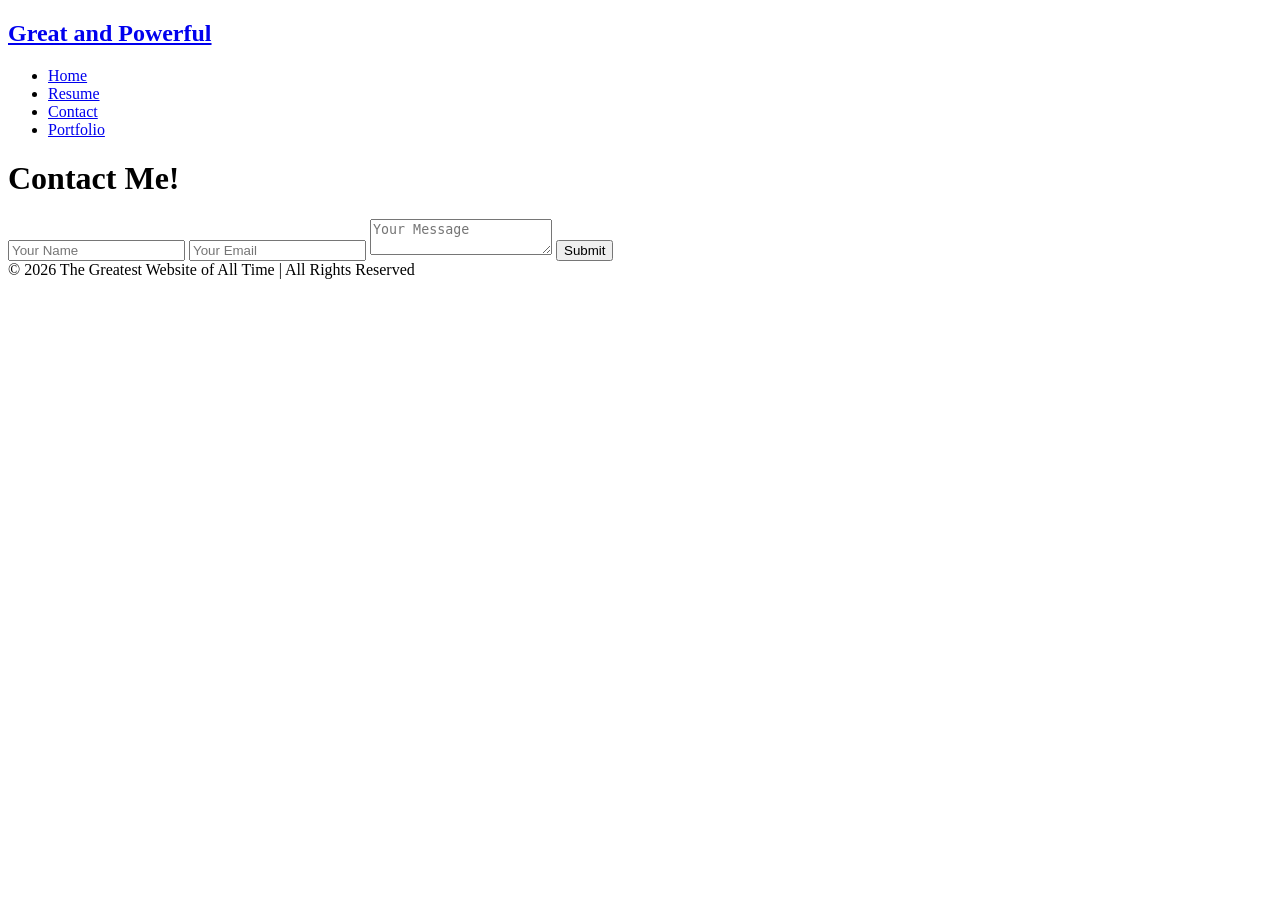
==== contact.html @ 7fc234f6 "feat: add footer and nav-list to alll" ====
<!DOCTYPE html>
<html>
  <head>
    <title>Contact - Great and Powerful</title>
  </head>
  <body>
    <nav class="navbar">
        <h1 class="logo"><a href="index.html">Great and Powerful</a></h1>
        <ul class="nav-list">
            <li><a href="index.html">Home</a></li>
            <li><a href="resume.html">Resume</a></li>
            <li><a href="contact.html">Contact</a></li>
            <li><a href="portfolio.html">Portfolio</a></li>
        </ul>
    </nav>
    <main>
        <h1 class="page-title">Contact Me!</h1>
        <form id="contact-form">
            <input type="text" id="name" placeholder="Your Name" required>
            <input type="email" id="email" placeholder="Your Email" required>
            <textarea id="message" placeholder="Your Message" required></textarea>
            <button type="submit">Submit</button>
        </form>
    </main>
    <footer>
      © 2026 The Greatest Website of All Time | All Rights Reserved
    </footer>
  </body>
</html>
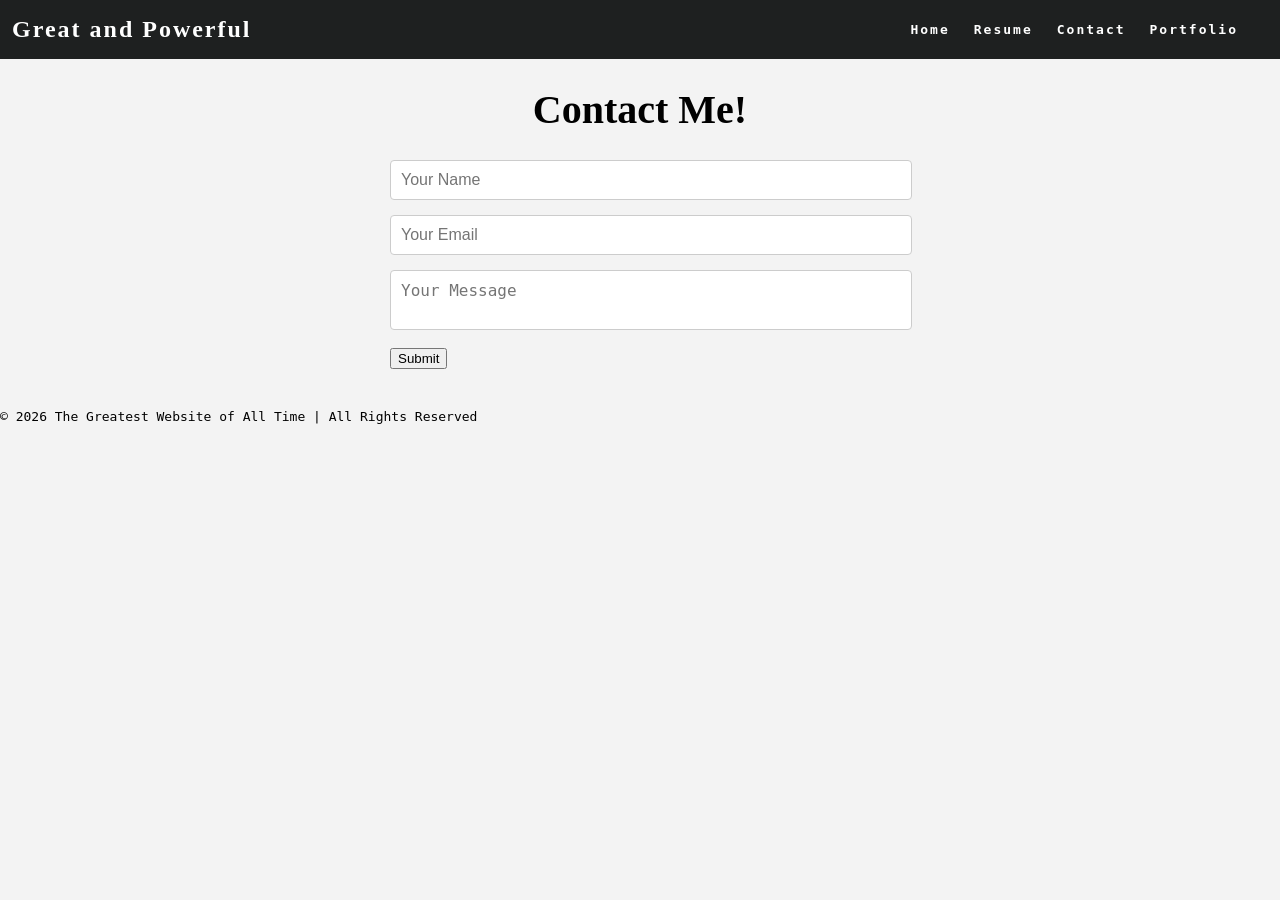
==== commit 126c2bc1: "feat: linked stylesheet" ====
--- a/contact.html
+++ b/contact.html
@@ -2,6 +2,7 @@
 <html>
   <head>
     <title>Contact - Great and Powerful</title>
+    <link rel="stylesheet" href="styles.css"> </link>
   </head>
   <body>
     <nav class="navbar">
--- a/styles.css
+++ b/styles.css
@@ -0,0 +1,264 @@
+:root {
+  /* variables */
+  --cg-black: rgb(30, 32, 32);
+  --cg-blue: rgb(36, 94, 255);
+  --cg-grey: rgb(243, 243, 243);
+  --cg-white: rgb(255, 255, 255);
+}
+
+html {
+  height: 100%;
+}
+
+body {
+  background: var(--cg-grey);
+  position: relative;
+  min-height: 100vh;
+  padding: 0;
+  margin: 0;
+  font-family: monospace;
+}
+
+/* CSS for navigation */
+
+.navbar {
+  position: -webkit-sticky;
+  position: sticky;
+  top: 0;
+  width: 100%;
+  height: 7%;
+  z-index: 10;
+
+  display: flex;
+  justify-content: space-between;
+  align-items: center;
+  text-align: center;
+
+  background-color: var(--cg-black);
+  color: var(--cg-white);
+  padding: 0px 0px;
+
+  /* Debug border */
+  /* border: solid red; */
+}
+
+.nav-list {
+  display: flex;
+  flex-direction: row;
+  position: relative;
+  right: 30px;
+  list-style: none;
+
+  /* Debug border */
+  /* border: solid blue; */
+}
+
+.navbar a {
+  color: var(--cg-white);
+  font-weight: bold;
+  margin: 0 12px;
+  text-decoration: none;
+  letter-spacing: 2px;
+
+  font-family: monospace;
+}
+
+.navbar a:hover {
+  color: var(--cg-blue);
+  text-decoration: underline;
+}
+
+.navbar a:active {
+  color: var(--cg-blue);
+}
+
+.logo a {
+  font-family: Georgia;
+}
+
+.logo a:hover {
+  text-decoration: None;
+}
+
+main {
+  padding: 0 20px 40px 20px;
+  display: flex;
+  flex-direction: column;
+  justify-content: center;
+  align-items: center;
+}
+
+.page-title {
+  display: flex;
+  justify-content: center;
+  font-size: 40px;
+  font-family: Georgia;
+}
+
+/* CSS for portfolio grid */
+
+.project {
+  display: flex;
+  flex-direction: row;
+  max-width: 100%;
+  margin: 1em 0 2em 0;
+
+  /* Debug border */
+  /* border: 2px solid blue; */
+}
+
+.item-link {
+  width: 70%;
+
+  /* Debug border */
+  /* border: 2px solid red; */
+}
+
+.project-image {
+  object-fit: cover;
+  width: 100%;
+  height: 500px;
+  flex-basis: 50px;
+  flex-grow: 2;
+
+  /* Debug border */
+  /* border: 2px solid black; */
+}
+
+.project-details {
+  display: flex;
+  background-color: var(--cg-white);
+  width: 30%;
+  height: 500px;
+  flex-shrink: 1;
+  padding: 0 20px;
+  margin: 0px;
+  line-height: 1.5;
+  overflow: scroll;
+
+  flex-direction: column;
+  text-align: center;
+  justify-content: center;
+
+  /* Debug border */
+  /* border: 2px solid green; */
+}
+
+.project-details a {
+  color: var(--cg-black);
+  text-decoration: none;
+  font-weight: bold;
+  letter-spacing: 1px;
+}
+
+.project-details a:hover {
+  color: var(--cg-blue);
+  text-decoration: underline;
+}
+
+.project-details {
+  font-weight: lighter;
+}
+
+.project-name {
+  font-weight: bold;
+  font-size: 20px;
+}
+
+/* CSS for home page */
+
+.about {
+  display: flex;
+  align-items: center;
+  justify-content: space-between;
+  padding: 20px;
+  background-color: #f8f8f8;
+  border: 1px solid #ccc;
+  border-radius: 5px;
+  /* box-shadow: 0 0 10px rgba(0, 0, 0, 0.1); */
+}
+
+.about-image img {
+  max-width: 300px;
+  border-radius: 3px;
+  /* box-shadow: 0 0 10px rgba(0, 0, 0, 0.2); */
+}
+
+.about-text {
+  flex: 1;
+  margin-left: 20px;
+}
+
+.about-text h2 {
+  font-size: 24px;
+  margin-bottom: 10px;
+}
+
+.about-text p {
+  font-size: 16px;
+  line-height: 1.5;
+}
+
+/* CSS for resume page */
+
+.button {
+  background-color: var(--cg-black);
+  border: none;
+  color: var(--cg-white);
+
+  font-family: monospace;
+
+  padding: 5px 7px;
+  text-align: center;
+
+  border-radius: 2px;
+}
+
+.button:hover {
+  background-color: var(--cg-blue);
+}
+
+.resume h2 {
+  font-family: Georgia;
+}
+
+/* CSS for contact form */
+
+label {
+  display: block;
+  margin-bottom: 8px;
+  font-family: Georgia;
+  font-weight: bold;
+}
+
+input[type="text"],
+input[type="email"],
+textarea {
+  width: 100%;
+  padding: 10px;
+  margin-bottom: 15px;
+  border: 1px solid #ccc;
+  border-radius: 4px;
+  font-size: 16px;
+  resize: none;
+}
+
+/* Add some spacing to the form */
+form {
+  width: 500px;
+  margin: 0 auto;
+}
+
+/* CSS for footer */
+
+.footer {
+  display: flex;
+  justify-content: center;
+  align-items: center;
+  background-color: var(--cg-black);
+  color: var(--cg-white);
+  position: absolute;
+  bottom: 0;
+  width: 100%;
+  height: 2.5rem;
+}
